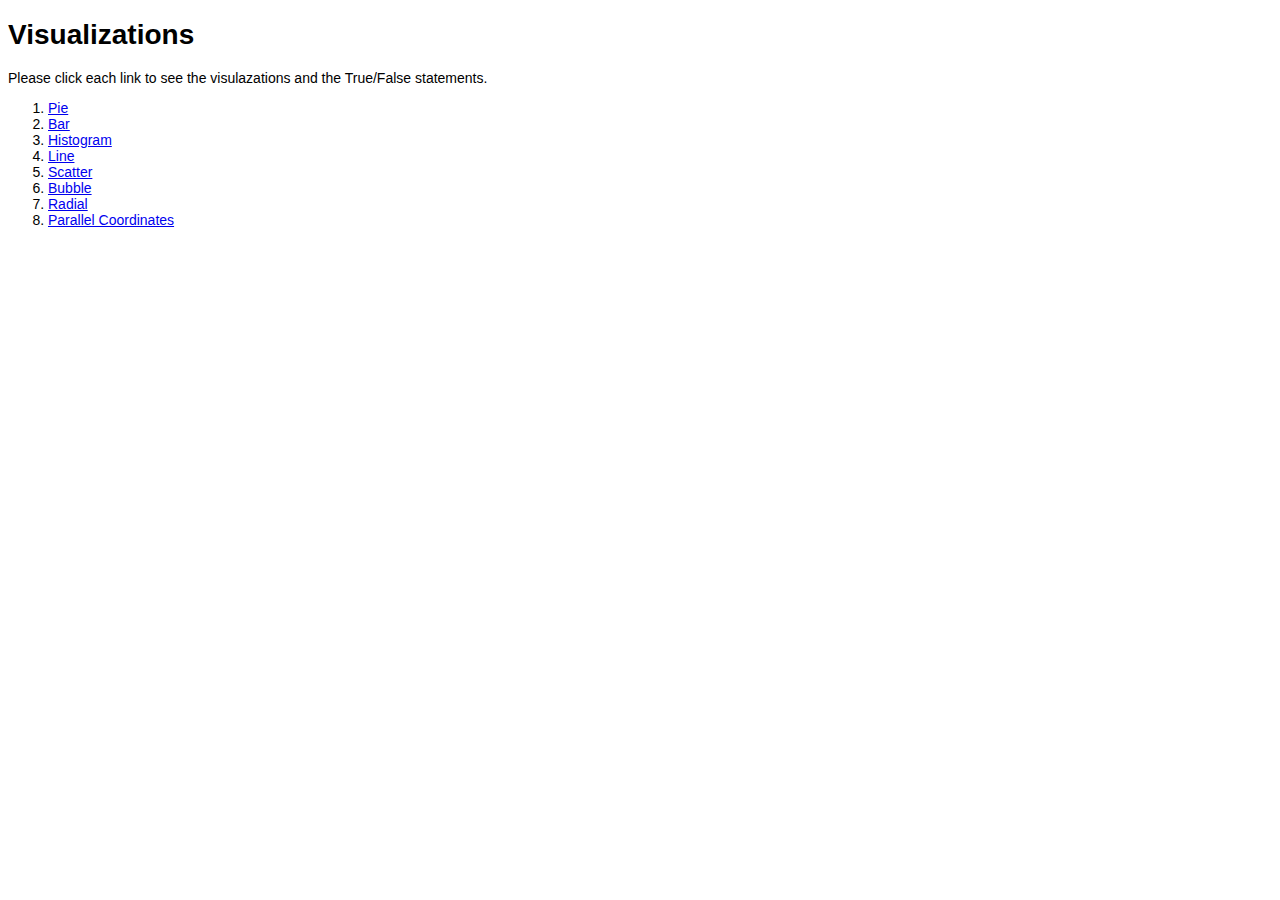
==== index.html @ 043f253f "visint files" ====
<!DOCTYPE html>
<html>
  <head>
    <meta http-equiv="Content-type" content="text/html; charset=utf-8">
    <title>Visaulizations</title>
    <link rel="stylesheet" href="css/style.css">
    <script type="text/javascript" src="d3.v3/d3.v3.js"></script>
    <script type="text/javascript" src="js/jquery-2.0.2.js"></script>
  </head>
    <body>
        <script type="text/javascript" src="js/config.js"> </script>
        <script type="text/javascript"></script>

        <h1>Visualizations</h1>
        <p>Please click each link to see the visulazations and the True/False statements.</p>
        <ol>
				  <li><a href="pie.html" target = "_blank">Pie</a></li>
				  <li><a href="bar.html" target = "_blank">Bar</a></li>
				  <li><a href="histogram.html" target = "_blank">Histogram</a></li>
				  <li><a href="line.html" target = "_blank">Line</a></li>
				  <li><a href="scatter.html" target = "_blank">Scatter</a></li>
				  <li><a href="bubble.html" target = "_blank">Bubble</a></li>
				  <li><a href="radial.html" target = "_blank">Radial</a></li>
				  <li><a href="parallelcoordinates.html" target = "_blank">Parallel Coordinates</a></li>
				</ol>
    </body>
</html>
---- css/style.css ----
body {
	font-family: sans-serif;
	font-size: 14px;
}

/* bar.html */
.axis path,
.axis line {
  fill: none;
  stroke: #000;
  shape-rendering: crispEdges;
  stroke-width: 1px;
}

.bar {
  /*fill: steelblue;*/
}

/* multiple bar */
#barLabel {
  position:absolute;
  color:black;
  text-align: center;
}

/* treemap.html */

form {
  position: absolute;
  right: 10px;
  top: 10px;
}

.node {
  border: solid 1px white;
  /*font: 10px sans-serif;*/
  line-height: 12px;
  overflow: hidden;
  position: absolute;
  text-indent: 2px;
}

#tooltip {
  border: 2px solid white;
  position:absolute;display:block;
  z-index:10000;
  background-color:rgba(255,255,255,0.9);
  margin:auto;
  padding:3px 5px 3px 5px;
  color:black;
  /*font-size:12px;font-family:sans-serif;*/
  border-radius: 5px;
  vertical-align: middle;
  text-align: center;
  min-width:50px;
  overflow:auto;
  cursor: pointer;
}
td, th {
    padding: 5px 20px;
    border: 1px black solid;
    
}

th {
    font-weight: bold;

}
.hoveringeffect{
  cursor: pointer;
}
/* color will follow  d3.scale.category10() */

table.gridtable {
	font-family: verdana,arial,sans-serif;
	font-size:12px;
	color:#333333;
	border-width: 1px;
	border-color: #666666;
	border-collapse: collapse;
}
table.gridtable th {
	border-width: 1px;
	padding: 8px;
	border-style: solid;
	border-color: #666666;
	background-color: #dedede;
}
table.gridtable td {
	border-width: 1px;
	padding: 8px;
	border-style: solid;
	border-color: #666666;
	background-color: #ffffff;
}
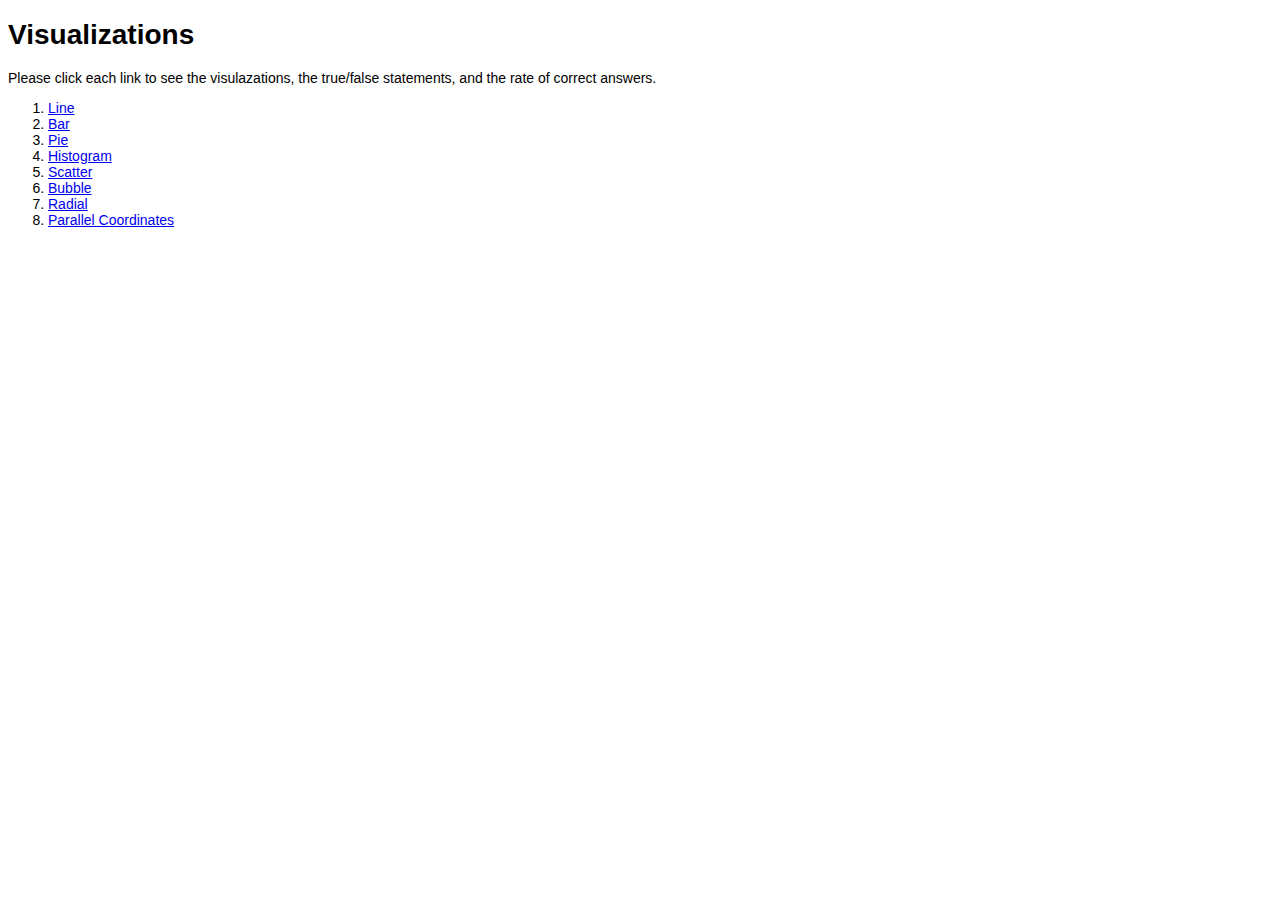
==== commit 4200e9a4: "Update index.html" ====
--- a/index.html
+++ b/index.html
@@ -12,12 +12,12 @@
         <script type="text/javascript"></script>
 
         <h1>Visualizations</h1>
-        <p>Please click each link to see the visulazations and the True/False statements.</p>
+        <p>Please click each link to see the visulazations, the true/false statements, and the rate of correct answers.</p>
         <ol>
+				  <li><a href="line.html" target = "_blank">Line</a></li>
+				  <li><a href="bar.html" target = "_blank">Bar</a></li>
 				  <li><a href="pie.html" target = "_blank">Pie</a></li>
-				  <li><a href="bar.html" target = "_blank">Bar</a></li>
 				  <li><a href="histogram.html" target = "_blank">Histogram</a></li>
-				  <li><a href="line.html" target = "_blank">Line</a></li>
 				  <li><a href="scatter.html" target = "_blank">Scatter</a></li>
 				  <li><a href="bubble.html" target = "_blank">Bubble</a></li>
 				  <li><a href="radial.html" target = "_blank">Radial</a></li>
